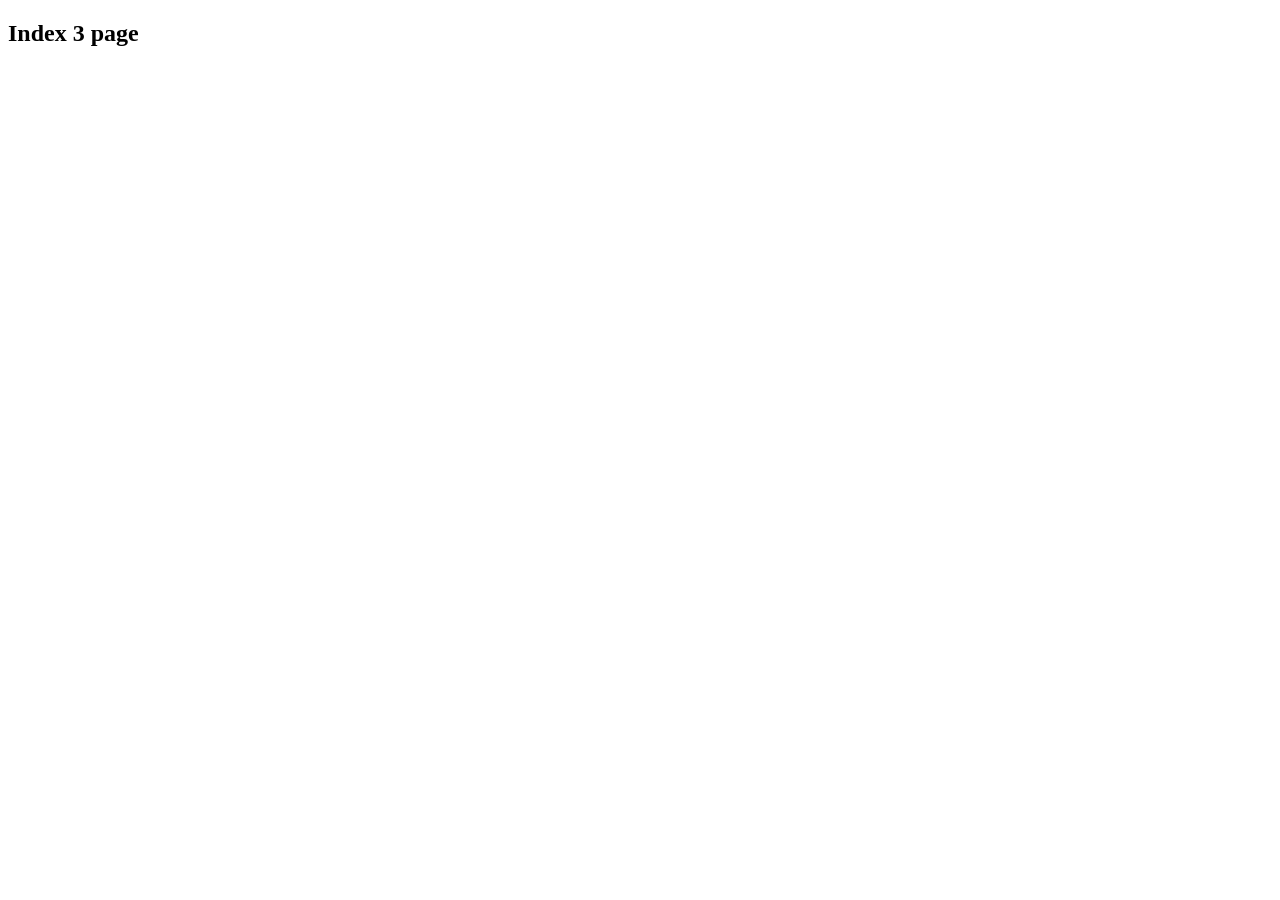
==== first/index.html @ c20fa680 "first lesson: a tag" ====
<!DOCTYPE html>
<html lang="en">
  <head>
    <meta charset="UTF-8" />
    <meta name="viewport" content="width=device-width, initial-scale=1.0" />
    <title>Document</title>
  </head>
  <body>
    <h2>Index 3 page</h2>
  </body>
</html>
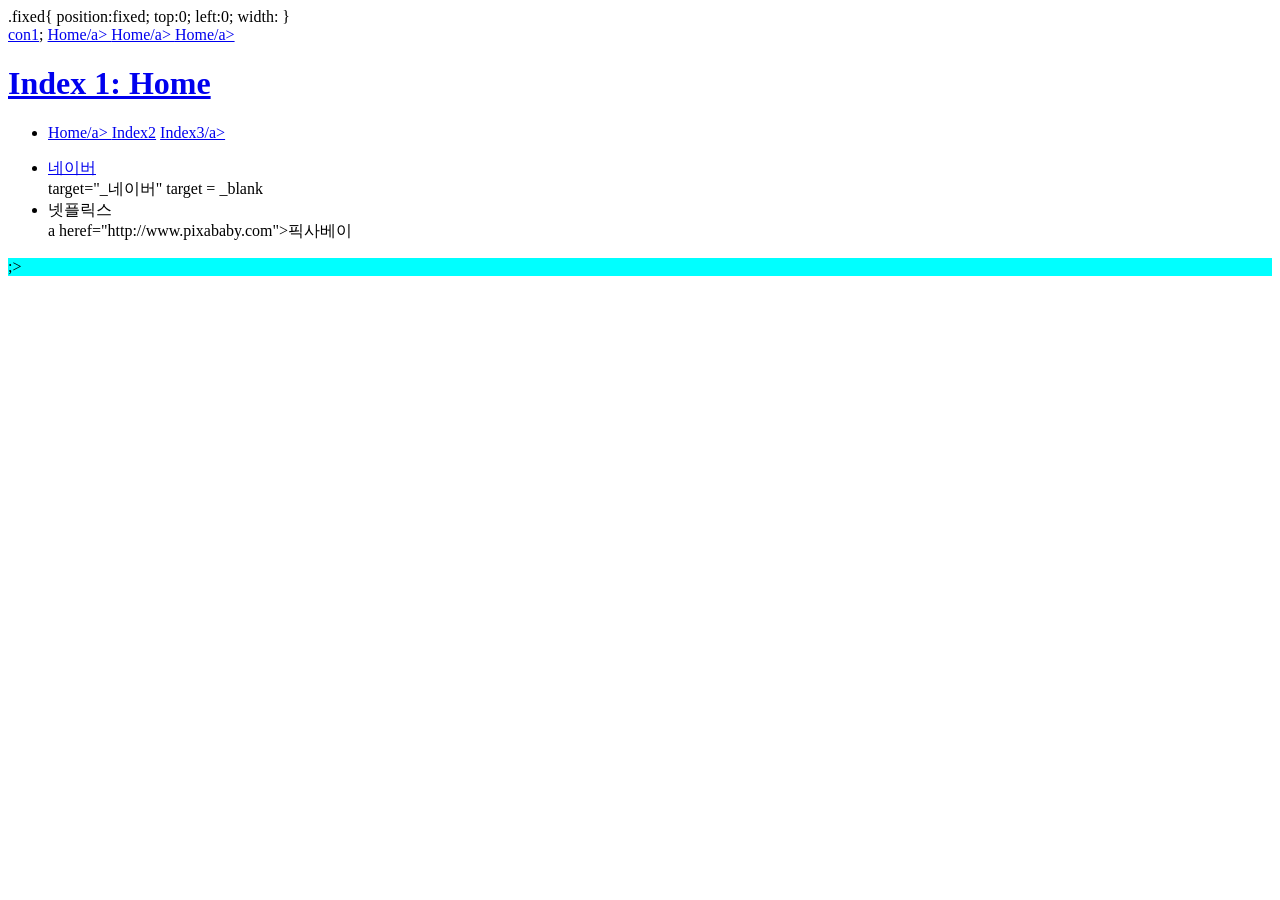
==== commit 6ec4aaf1: "불금" ====
--- a/first/index.html
+++ b/first/index.html
@@ -4,8 +4,42 @@
     <meta charset="UTF-8" />
     <meta name="viewport" content="width=device-width, initial-scale=1.0" />
     <title>Document</title>
+
+    .fixed{
+        position:fixed;
+        top:0;
+        left:0;
+        width:
+    }
   </head>
   <body>
-    <h2>Index 3 page</h2>
+    <div class="fixed">
+        <a href="#con1">con1</a>;
+        <a href="index.html">Home/a>
+        <a href="index.html">Home/a>
+        <a href="index.html">Home/a>
+    
+
+    </div>
+    <h1>Index 1: Home</h1>
+    <ul>
+        <li>
+            <a href="index.html">Home/a>
+            <a href="index2.html">Index2</a>
+            <a href="index3.html">Index3/a>
+        </li>
+    </ul>
+
+    <ul>
+        <li><a href="http://www.naver.com">네이버</a></li>
+        target="_네이버"
+        target = _blank
+        <li><a herdf="http://www.netflix.com">넷플릭스</a></li>
+        <lis>a heref="http://www.pixababy.com">픽사베이</lis>
+    </ul>
+    <div class="con" style="background-color: salmon" id=con1;></div>
+    <div class="con" style="background-color: aqua" id=con2>;></div>
+    <div class="con" style="background-color: blue" id=con3></div>
+    <div class="con"></div>
   </body>
 </html>
